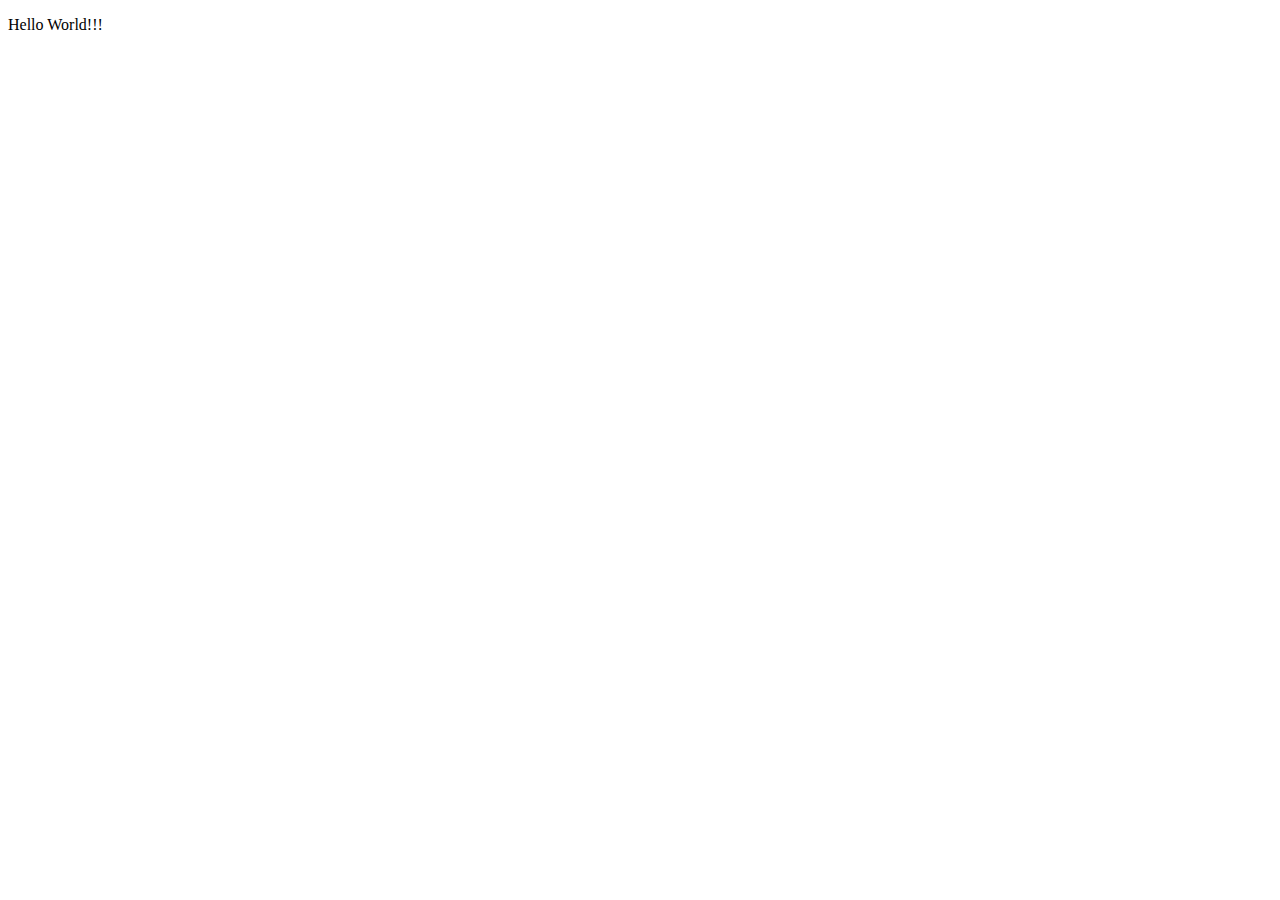
==== index.html @ e65394ba "Add files via upload" ====
<!doctype html>

<html lang="en">
<head>
  <meta charset="utf-8">

  <title>Hello Worlde</title>
  <meta name="description" content="The HTML5 Herald">
  <meta name="author" content="SitePoint">
<p>
Hello World!!!
</p>
  <link rel="stylesheet" href="css/styles.css?v=1.0">

  <!--[if lt IE 9]>
    <script src="https://cdnjs.cloudflare.com/ajax/libs/html5shiv/3.7.3/html5shiv.js"></script>
  <![endif]-->
</head>

<body>
  <script src="js/scripts.js"></script>
</body>
</html>
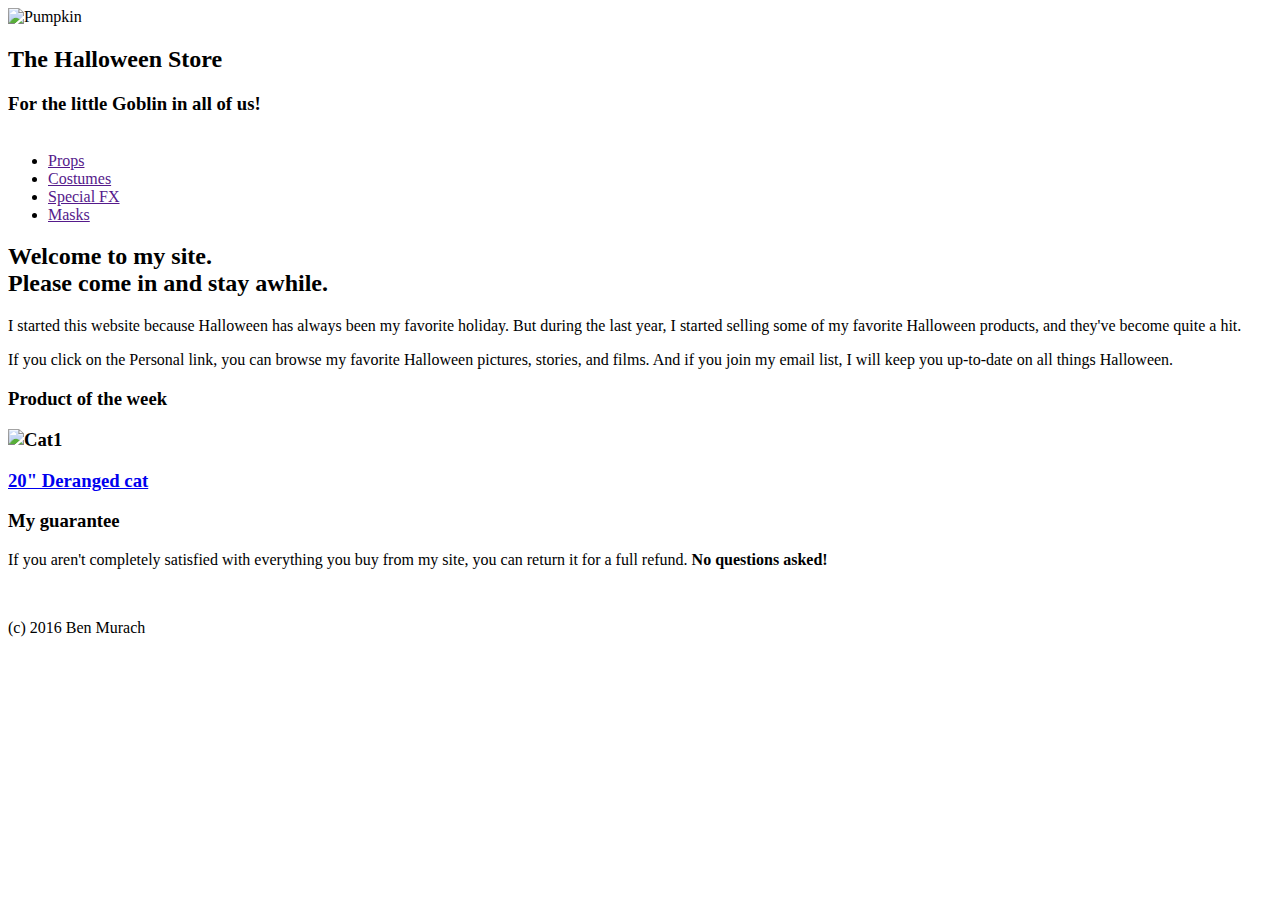
==== commit 825024ca: "Rename Assignment2.html to index.html" ====
--- a/index.html
+++ b/index.html
@@ -1,23 +1,88 @@
-<!doctype html>
+﻿<!DOCTYPE html>
+
+<html>
 
 <html lang="en">
-<head>
-  <meta charset="utf-8">
 
-  <title>Hello Worlde</title>
-  <meta name="description" content="The HTML5 Herald">
-  <meta name="author" content="SitePoint">
-<p>
-Hello World!!!
-</p>
-  <link rel="stylesheet" href="css/styles.css?v=1.0">
+	<head>
 
-  <!--[if lt IE 9]>
-    <script src="https://cdnjs.cloudflare.com/ajax/libs/html5shiv/3.7.3/html5shiv.js"></script>
-  <![endif]-->
-</head>
+<meta charset="utf-8" />
 
-<body>
-  <script src="js/scripts.js"></script>
-</body>
-</html>+<link type="text/css" rel="stylesheet" href="styles/normalize.css">
+
+<link type="text/css" rel="stylesheet" href="styles/main.css"/>
+
+	</head>
+	
+	<body>
+
+		<header>
+
+    			<title>The Halloween Store</title>
+
+			<img src="images/pumpkin.gif" alt="Pumpkin" width="85">
+
+			<h2>The Halloween Store</h2>
+
+			<h3>For the little Goblin in all of us!</h3>
+
+    		</header>
+	<main>
+
+			<div class="row">
+
+			<div class="column left">
+
+			<ul>
+
+			</br/>
+				<li><a href="">Props</a>
+
+				<li><a href="">Costumes</a>
+
+				<li><a href="">Special FX</a>
+ 
+				<li><a href="">Masks</a>
+
+			</ul>
+
+			</div>
+	
+			<div class="column right">
+
+			<h2><div7>W</div7>elcome to my site.</br/>
+			Please come in and stay awhile.</h2>
+
+			<p>I started this website because Halloween has always been my favorite holiday. 
+			But during the last year, I started selling some of my favorite Halloween products, and they've become quite a hit.</p>
+
+			<p>If you click on the Personal link, you can browse my favorite Halloween pictures, stories, and films. 
+			And if you join my email list, I will keep you up-to-date on all things Halloween.</p>
+
+			<h3>Product of the week<h3>
+
+			<p><img src="cat1.jpg" alt="Cat1"><p>
+
+			<a href="cat.html">20" Deranged cat</a>	
+
+			<h3>My guarantee</h3>
+
+			<p>If you aren't completely satisfied with everything you buy from my site, you can return it for a full refund. <b>No questions asked!</b><p>					
+
+			</div>
+
+	</main>
+
+		<footer>
+
+			</br/>
+
+			<p>(c) 2016 Ben Murach</p>
+
+			</br/>
+
+		</footer>
+
+	</body>
+
+</html>
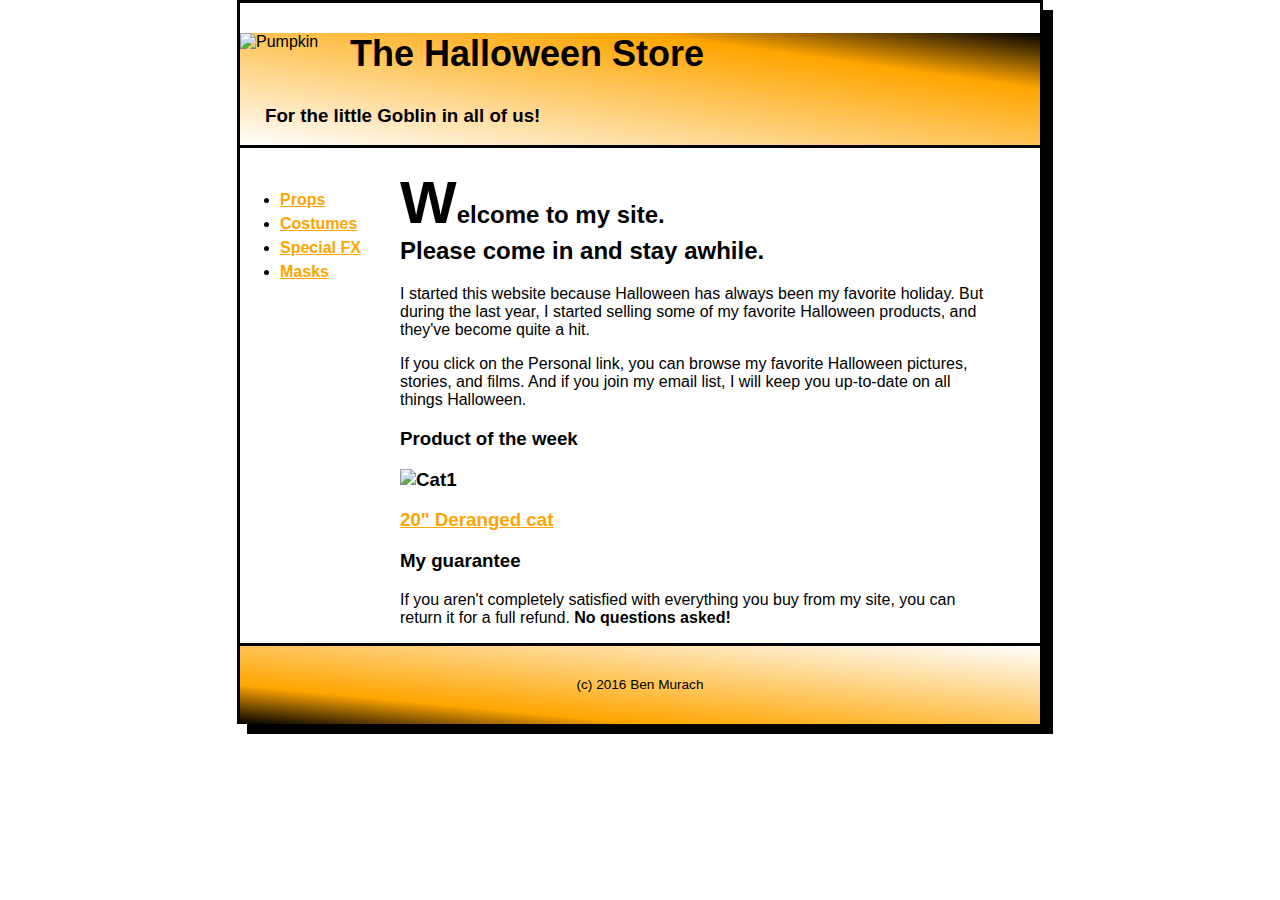
==== commit 58d5fd74: "Update index.html" ====
--- a/index.html
+++ b/index.html
@@ -8,9 +8,9 @@
 
 <meta charset="utf-8" />
 
-<link type="text/css" rel="stylesheet" href="styles/normalize.css">
+<link type="text/css" rel="stylesheet" href="normalize.css">
 
-<link type="text/css" rel="stylesheet" href="styles/main.css"/>
+<link type="text/css" rel="stylesheet" href="main.css"/>
 
 	</head>
 	
--- a/main.css
+++ b/main.css
@@ -0,0 +1,115 @@
+﻿body 
+{
+	background-image: url("images/bats.gif"); 
+	background-repeat: repeat;
+	background-color: white;
+	width: 800px;
+	border-style: solid;
+	border-bottom: 3px black;
+	box-shadow: 10px 10px;
+	margin: auto;
+	font-family: Verdana, Arial, Helvetica, sans-serif;
+}
+
+a:hover, a:focus 
+{
+	color: green;
+}
+
+/* Header */
+
+title
+{
+	border-style: solid;
+	border-bottom: 3px black;
+	border-color: black;
+}
+
+header
+{	
+	border-style: solid;
+	border-top: 3px black;
+	border-right-style: none;
+	border-left-style: none;
+	border-color: black;
+	background: linear-gradient(to top right, white, orange 75%, black) 
+}
+
+header img 
+{
+	float: left;
+}
+
+header h2
+{	
+	font-size: 225%;
+	text-indent: 25px;
+}
+
+header h3
+{
+	text-indent: 25px;
+}
+
+/* Main */
+
+main h2
+{
+	font size: 125%;	
+}
+
+div7 
+{
+	font-size: 250%;
+}
+
+a 
+{
+    	color: orange;
+}
+
+ul
+{
+	font-weight:bold;
+}
+
+.column
+{
+	float: left;
+}
+
+.left
+{
+	line-height: 1.5;
+	width: 160px;
+	font-weight:bold;
+}
+
+.right
+{
+	width: 74%
+}
+
+.row
+{
+	display: flex;
+}
+
+/* Footer */
+
+footer
+{	
+	border-style: solid;
+	border-bottom: 3px black;
+	border-color: black;
+	border-right-style: none;
+	border-left-style: none;
+	background: linear-gradient(to bottom left, white, orange 75%, black)
+}
+
+footer p
+{	
+	text-align: center;	
+	font-size: 85%;
+}
+
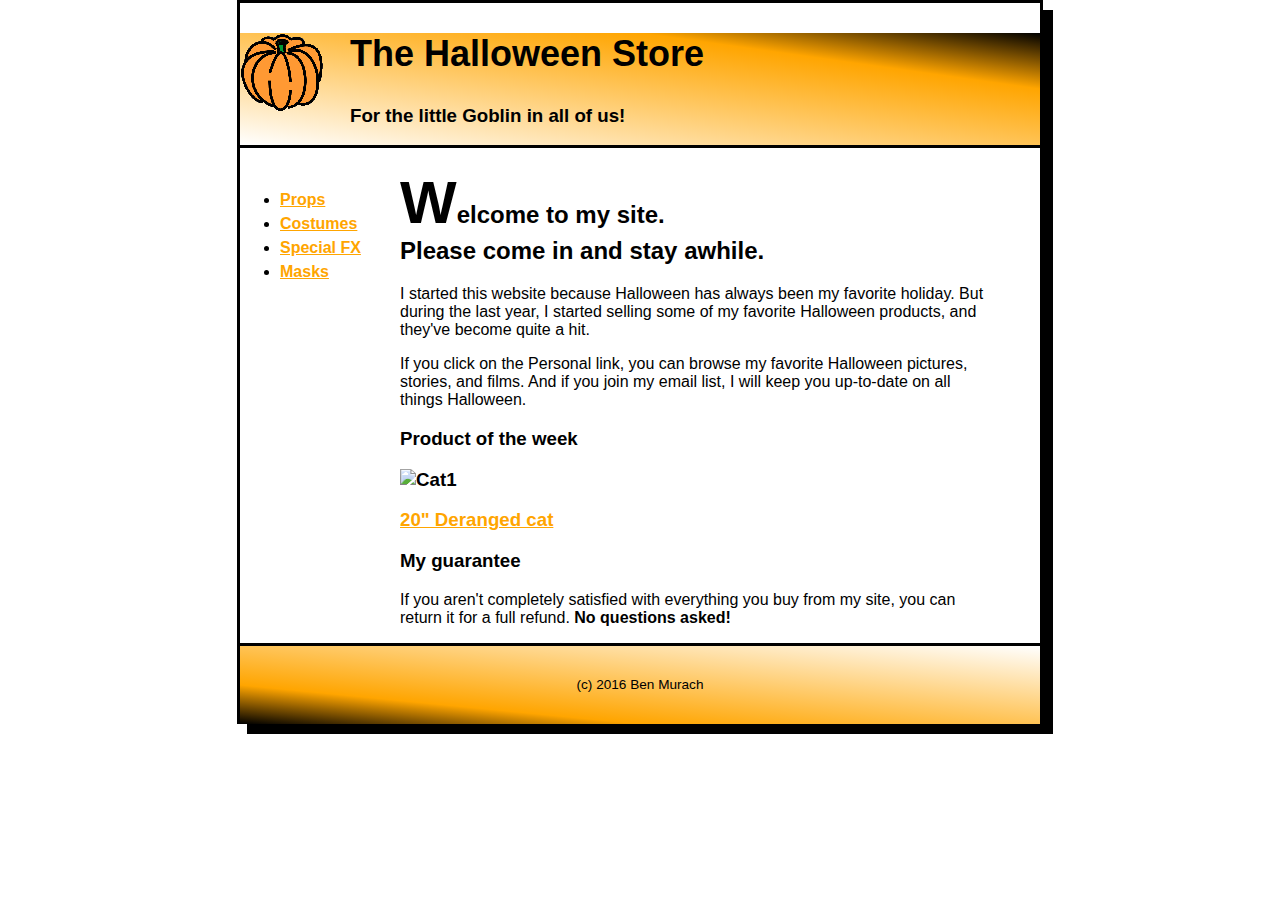
==== commit ff8d31e2: "Update index.html" ====
--- a/index.html
+++ b/index.html
@@ -20,7 +20,7 @@
 
     			<title>The Halloween Store</title>
 
-			<img src="images/pumpkin.gif" alt="Pumpkin" width="85">
+			<img src="pumpkin.gif" alt="Pumpkin" width="85">
 
 			<h2>The Halloween Store</h2>
 
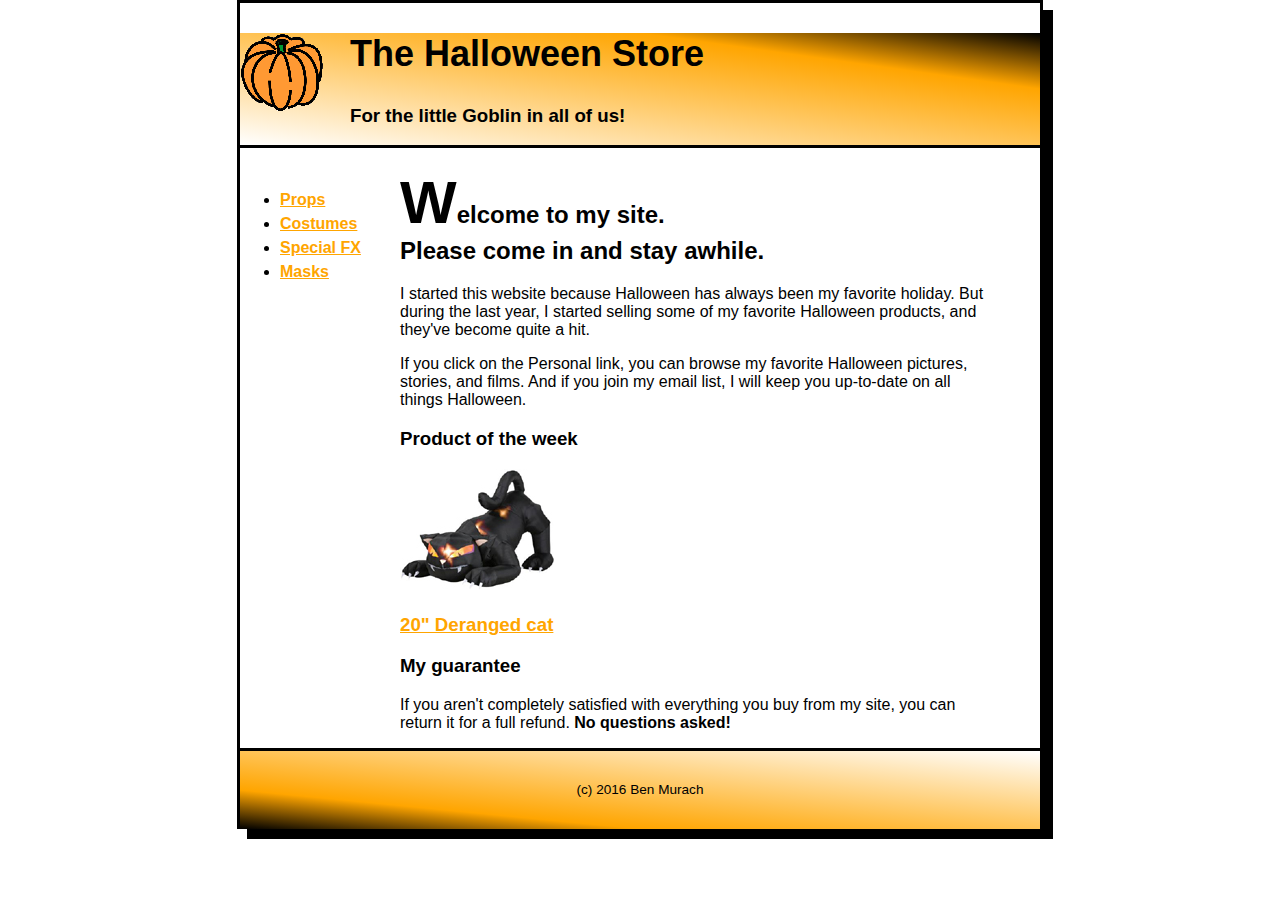
==== commit e33941be: "Update index.html" ====
--- a/index.html
+++ b/index.html
@@ -54,10 +54,12 @@
 			Please come in and stay awhile.</h2>
 
 			<p>I started this website because Halloween has always been my favorite holiday. 
-			But during the last year, I started selling some of my favorite Halloween products, and they've become quite a hit.</p>
+			But during the last year, I started selling some of my favorite Halloween products, 
+			and they've become quite a hit.</p>
 
-			<p>If you click on the Personal link, you can browse my favorite Halloween pictures, stories, and films. 
-			And if you join my email list, I will keep you up-to-date on all things Halloween.</p>
+			<p>If you click on the Personal link, you can browse my favorite Halloween pictures, 
+			stories, and films. And if you join my email list, I will keep you up-to-date on all 
+			things Halloween.</p>
 
 			<h3>Product of the week<h3>
 
@@ -67,7 +69,8 @@
 
 			<h3>My guarantee</h3>
 
-			<p>If you aren't completely satisfied with everything you buy from my site, you can return it for a full refund. <b>No questions asked!</b><p>					
+			<p>If you aren't completely satisfied with everything you buy from my site, 
+			you can return it for a full refund. <b>No questions asked!</b><p>					
 
 			</div>
 
